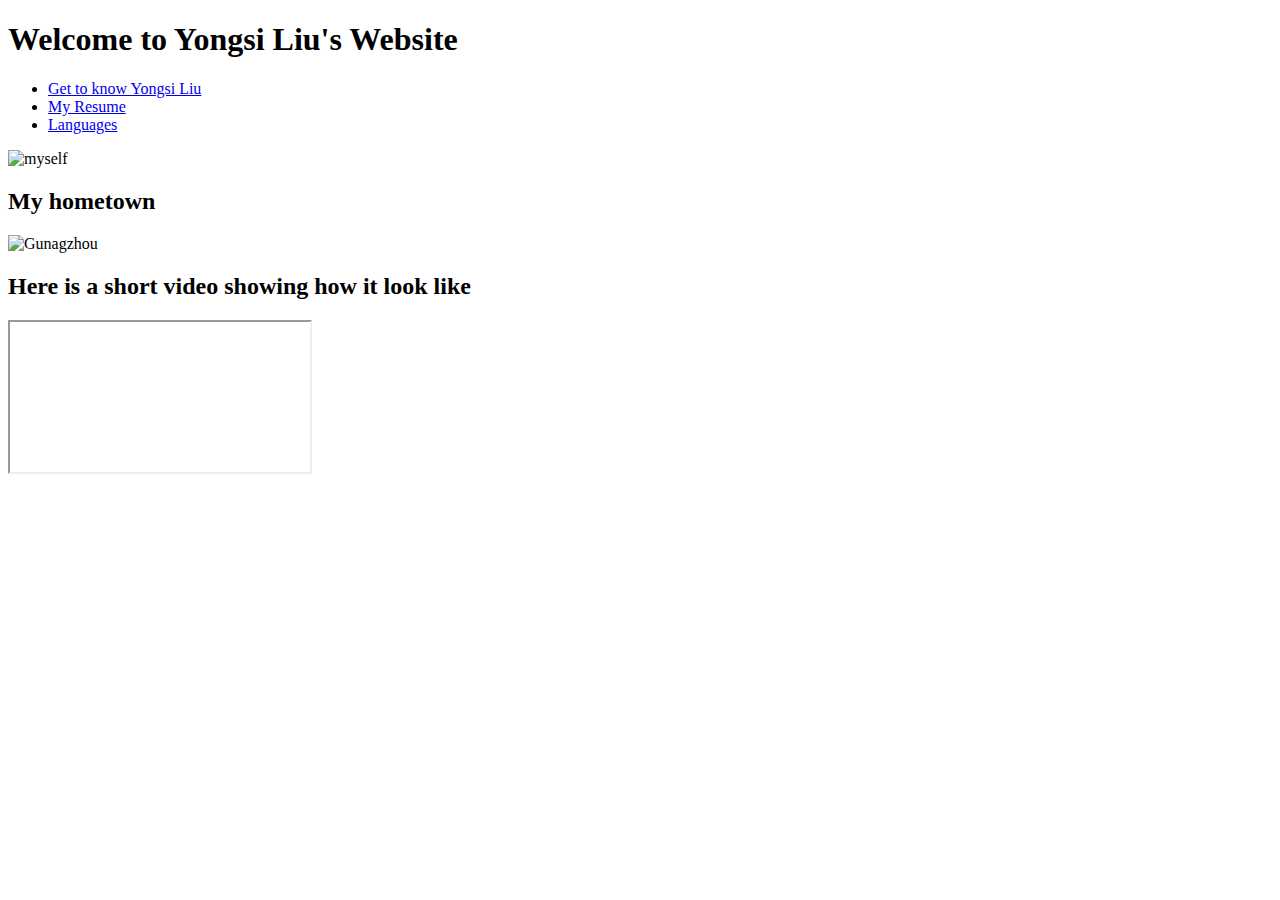
==== index.html @ 59d2e9f4 "add html files with the css style" ====
<!DOCTYPE html>
<html lang="en">
<head>
	<meta charset="UTF-8">
	<title>Yongsi Liu Web Page</title>
	<link rel="stylesheet" type="text/css" href="style/normalize.css">
    <link rel="stylesheet" type="text/css" href="style/style.css">
</head>
<body>
	<header>
    <div class="heading">
      <h1>Welcome to Yongsi Liu's Website</h1>
    </div>
    <div class="nav">
	<ul>
		<li> <a href=#>Get to know Yongsi Liu </a></li>
		<li> <a href= "resume.html"> My Resume</a></li>
		<li> <a href="languages.html">Languages</a></li>
	</ul>
	</div>
		<img src="Images/self.jpg" alt="myself"/>
		<h2>My hometown</h2>
			<img src="Images/Guangzhou.jpg" alt="Gunagzhou"/>
		<h2>Here is a short video showing how it look like</h3>
			<iframe src="https://www.youtube.com/embed/YbT0FZug5MI" allowfullscreen></iframe>
</body>
</html>
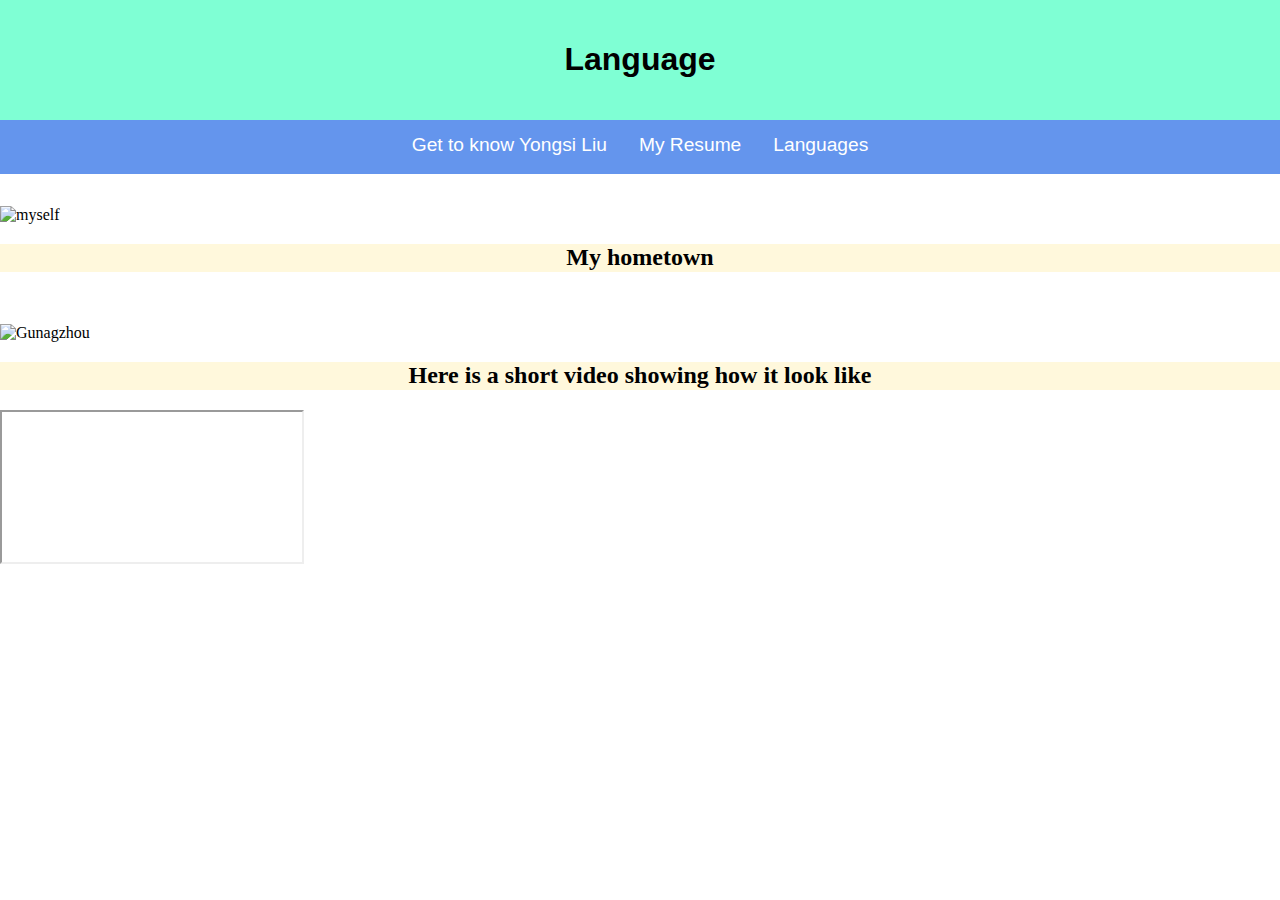
==== commit cc8e1071: "fix index and resume not having css" ====
--- a/index.html
+++ b/index.html
@@ -3,21 +3,22 @@
 <head>
 	<meta charset="UTF-8">
 	<title>Yongsi Liu Web Page</title>
-	<link rel="stylesheet" type="text/css" href="style/normalize.css">
-    <link rel="stylesheet" type="text/css" href="style/style.css">
+	<link rel="stylesheet" href="Style/normalize.css">
+    <link rel="stylesheet" href="Style/style.css">
 </head>
 <body>
 	<header>
     <div class="heading">
-      <h1>Welcome to Yongsi Liu's Website</h1>
+      <h1>Language</h1>
     </div>
     <div class="nav">
 	<ul>
-		<li> <a href=#>Get to know Yongsi Liu </a></li>
+		<li> <a href="index.html"> Get to know Yongsi Liu </a></li>
 		<li> <a href= "resume.html"> My Resume</a></li>
 		<li> <a href="languages.html">Languages</a></li>
 	</ul>
 	</div>
+	</header>
 		<img src="Images/self.jpg" alt="myself"/>
 		<h2>My hometown</h2>
 			<img src="Images/Guangzhou.jpg" alt="Gunagzhou"/>
--- a/Style/style.css
+++ b/Style/style.css
@@ -0,0 +1,155 @@
+body {
+  margin: 0;
+  padding: 0;
+  background: white;
+}
+
+header{
+  text-align: center;
+  font-family: "Lucida Sans Unicode", "Lucida Grande", sans-serif;
+  width: 100%;
+}
+
+img{
+  margin-top: 2em;
+}
+p {
+    font-size: 1em;
+}
+
+.nav {
+  width: 100%;
+  background-color: #6495ED;
+  text-align: center;
+  display: block;
+}
+
+.nav ul {
+       list-style-type: none;
+       margin: 0;
+       padding: 0;
+       overflow: hidden;
+       background-color:#6495ED;
+       display: inline-block;
+   }
+
+.nav li {
+       font-family: 'Oswald', sans-serif;
+       float: left;
+       font-size: 1.2em;
+   }
+
+.nav  li a {
+       display: block;
+       color: white;
+       text-align: center;
+       padding: 14px 16px;
+       text-decoration: none;
+   }
+.nav a:hover {
+     background-color: #005f5f;
+   }
+
+.nav a.active {
+     background-color: #fff;
+     color: #444;
+     cursor: default;
+   }
+@media screen and (max-width: 500px) {
+
+  .nav li {
+    width: 100%;
+    border-bottom: none;
+    line-height: 20px;
+    font-size: 1.2em;
+    padding: 0.5%;
+  }
+}
+.center{
+  text-align: center;
+}
+.block{
+  margin: 50px;
+  border: 3px solid black;
+  background-color: white;
+  padding: 20px;
+}
+#layout{
+	flex-direction: column;
+  display: flex;
+  margin:5vh auto;
+  max-width: 80%;
+}
+
+.list{
+	width:100%;
+	display: flex;
+  margin:3em 0;
+	flex-flow: row wrap;
+}
+
+.left{
+	width:50%;
+	float:left;
+  padding:0;
+
+}
+
+.right{
+	display:block;
+  float:left;
+	padding:0 2em;
+  width: 40%;
+}
+
+#page{
+  background-color: lightgrey;
+  border: 3px solid black;
+  padding: 25px;
+	margin:5vh auto;
+	max-width: 80%;
+  display: flex;
+  flex-direction: column;
+}
+h2,h3,h4
+{
+  background-color: #FFF8DC;
+  text-align: center;
+}
+.heading
+{
+  background-color: #7FFFD4;
+  padding: 20px;
+}
+
+footer{
+  text-align: center;
+  background-color:black;
+  color: white;
+  right: 0;
+  bottom: 0;
+  left: 0;
+  width: 100%;
+  position: fixed;
+}
+
+#index{
+	flex-direction: column;
+	display: inline;
+	margin:7vh auto;
+	max-width: 100%;
+}
+
+#resume{
+	flex-direction: column;
+	display: flex;
+	margin:3vh auto;
+	max-width: 100%;
+}
+
+#language {
+	flex-direction: column;
+	display: flex;
+  max-width: 100%;
+  margin:1vh auto;
+}